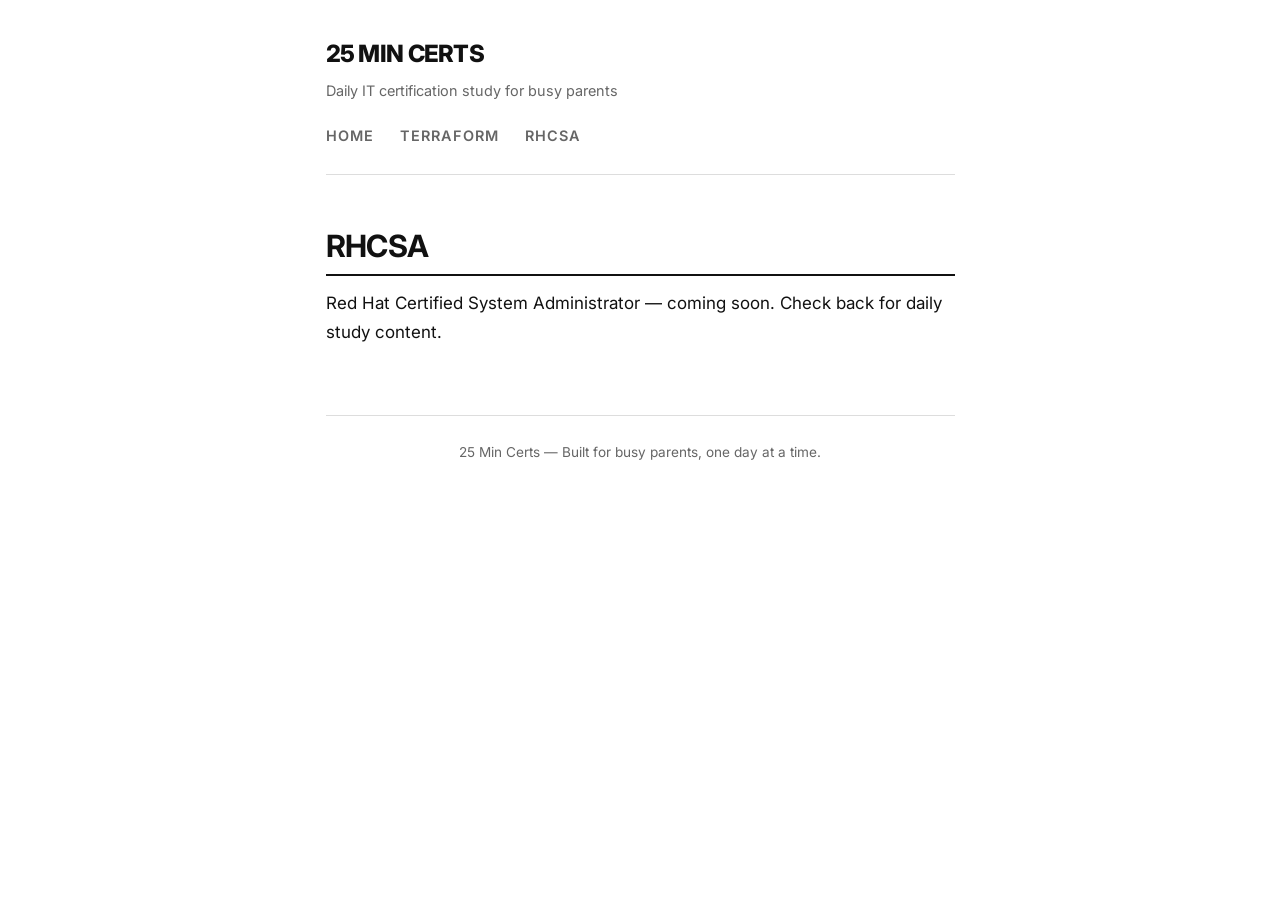
==== days/rhcsa/index.html @ 274af11c "Day 1: What is IaC and Terraform" ====
<!DOCTYPE html>
<html lang="en">
<head>
  <meta charset="UTF-8">
  <meta name="viewport" content="width=device-width, initial-scale=1.0">
  <title>RHCSA Track — 25 Min Certs</title>
  <meta name="description" content="Bite-sized certification study — 25 minutes a day, black and white, no distractions.">
  <link rel="preconnect" href="https://fonts.googleapis.com">
  <link href="https://fonts.googleapis.com/css2?family=Inter:wght@400;600;700;800&display=swap" rel="stylesheet">
  <link rel="stylesheet" href="/css/style.css">
</head>
<body>

  <header class="site-header">
    <a href="/" class="site-title">25 Min Certs</a>
    <p class="site-tagline">Daily IT certification study for busy parents</p>
    <nav>
      <a href="/">Home</a>
      <a href="/days/terraform/">Terraform</a>
      <a href="/days/rhcsa/">RHCSA</a>
    </nav>
  </header>

  <main>
    
<h1>RHCSA</h1>
<p>Red Hat Certified System Administrator — coming soon. Check back for daily study content.</p>

  </main>

  <footer class="site-footer">
    25 Min Certs — Built for busy parents, one day at a time.
  </footer>

  <script src="/js/main.js"></script>
</body>
</html>
---- css/style.css ----
/* ========================================
   25 Min Certs — Black & White Focus Theme
   ======================================== */

:root {
  --bg: #ffffff;
  --fg: #111111;
  --muted: #666666;
  --border: #dddddd;
  --accent: #000000;
  --code-bg: #f5f5f5;
  --card-shadow: 0 1px 3px rgba(0,0,0,0.08);
  --font-mono: 'SF Mono', 'Fira Code', 'Consolas', monospace;
  --font-sans: 'Inter', -apple-system, BlinkMacSystemFont, 'Segoe UI', sans-serif;
  --max-width: 680px;
}

/* Dark mode */
@media (prefers-color-scheme: dark) {
  :root {
    --bg: #111111;
    --fg: #eeeeee;
    --muted: #999999;
    --border: #333333;
    --accent: #ffffff;
    --code-bg: #1a1a1a;
  }
}

*, *::before, *::after {
  box-sizing: border-box;
  margin: 0;
  padding: 0;
}

html {
  font-size: 17px;
  scroll-behavior: smooth;
}

body {
  font-family: var(--font-sans);
  background: var(--bg);
  color: var(--fg);
  line-height: 1.7;
  padding: 2rem 1.5rem;
  max-width: var(--max-width);
  margin: 0 auto;
  -webkit-font-smoothing: antialiased;
}

/* ---- Typography ---- */

h1, h2, h3, h4 {
  font-weight: 700;
  letter-spacing: -0.02em;
  line-height: 1.3;
  margin-top: 2.5rem;
  margin-bottom: 0.75rem;
}

h1 { font-size: 1.8rem; border-bottom: 2px solid var(--fg); padding-bottom: 0.5rem; }
h2 { font-size: 1.35rem; }
h3 { font-size: 1.1rem; color: var(--muted); text-transform: uppercase; letter-spacing: 0.05em; font-size: 0.85rem; }

p { margin-bottom: 1.2rem; }

a {
  color: var(--fg);
  text-decoration: underline;
  text-underline-offset: 3px;
  text-decoration-thickness: 1px;
}
a:hover { text-decoration-thickness: 2px; }

strong { font-weight: 700; }

blockquote {
  border-left: 3px solid var(--fg);
  padding-left: 1rem;
  color: var(--muted);
  margin: 1.5rem 0;
  font-style: italic;
}

hr {
  border: none;
  border-top: 1px solid var(--border);
  margin: 2rem 0;
}

ul, ol {
  padding-left: 1.5rem;
  margin-bottom: 1.2rem;
}

li { margin-bottom: 0.4rem; }

/* ---- Code ---- */

code {
  font-family: var(--font-mono);
  font-size: 0.88rem;
  background: var(--code-bg);
  padding: 0.15rem 0.4rem;
  border-radius: 3px;
}

pre {
  background: var(--code-bg);
  border: 1px solid var(--border);
  border-radius: 6px;
  padding: 1.2rem;
  overflow-x: auto;
  margin: 1.5rem 0;
  line-height: 1.5;
}

pre code {
  background: none;
  padding: 0;
  font-size: 0.85rem;
}

/* ---- Header / Nav ---- */

.site-header {
  margin-bottom: 3rem;
  padding-bottom: 1.5rem;
  border-bottom: 1px solid var(--border);
}

.site-title {
  font-size: 1.4rem;
  font-weight: 800;
  letter-spacing: -0.03em;
  text-decoration: none;
  text-transform: uppercase;
}

.site-tagline {
  color: var(--muted);
  font-size: 0.85rem;
  margin-top: 0.25rem;
}

nav {
  margin-top: 1rem;
  display: flex;
  gap: 1.5rem;
}

nav a {
  font-size: 0.85rem;
  text-transform: uppercase;
  letter-spacing: 0.08em;
  text-decoration: none;
  color: var(--muted);
  font-weight: 600;
}

nav a:hover, nav a.active {
  color: var(--fg);
}

/* ---- Day Card (index listing) ---- */

.day-list {
  list-style: none;
  padding: 0;
}

.day-card {
  border: 1px solid var(--border);
  border-radius: 6px;
  padding: 1.2rem 1.5rem;
  margin-bottom: 1rem;
  transition: border-color 0.15s;
}

.day-card:hover {
  border-color: var(--fg);
}

.day-card a {
  text-decoration: none;
  display: block;
}

.day-card .day-number {
  font-family: var(--font-mono);
  font-size: 0.75rem;
  color: var(--muted);
  text-transform: uppercase;
  letter-spacing: 0.1em;
}

.day-card .day-title {
  font-size: 1.1rem;
  font-weight: 700;
  margin-top: 0.25rem;
}

.day-card .day-meta {
  font-size: 0.8rem;
  color: var(--muted);
  margin-top: 0.4rem;
}

/* ---- Cert Badge ---- */

.cert-badge {
  display: inline-block;
  font-family: var(--font-mono);
  font-size: 0.7rem;
  font-weight: 700;
  text-transform: uppercase;
  letter-spacing: 0.08em;
  border: 1px solid var(--fg);
  padding: 0.15rem 0.5rem;
  border-radius: 3px;
  margin-right: 0.5rem;
}

/* ---- Timer ---- */

.timer-bar {
  display: flex;
  align-items: center;
  gap: 0.75rem;
  background: var(--code-bg);
  border: 1px solid var(--border);
  border-radius: 6px;
  padding: 0.75rem 1rem;
  margin: 1.5rem 0;
  font-family: var(--font-mono);
  font-size: 0.85rem;
}

.timer-display {
  font-size: 1.3rem;
  font-weight: 700;
  min-width: 5ch;
}

.timer-btn {
  background: var(--fg);
  color: var(--bg);
  border: none;
  padding: 0.4rem 1rem;
  border-radius: 4px;
  font-family: var(--font-mono);
  font-size: 0.8rem;
  cursor: pointer;
  font-weight: 600;
}

.timer-btn:hover { opacity: 0.8; }

.timer-label {
  color: var(--muted);
  font-size: 0.75rem;
}

/* ---- Flashcards ---- */

.flashcard-deck {
  margin: 2rem 0;
}

.flashcard-deck h3 {
  margin-bottom: 1rem;
}

.flashcard {
  border: 2px solid var(--fg);
  border-radius: 8px;
  padding: 1.5rem;
  margin-bottom: 1rem;
  cursor: pointer;
  position: relative;
  min-height: 100px;
  transition: background 0.15s;
}

.flashcard:hover {
  background: var(--code-bg);
}

.flashcard-question {
  font-weight: 700;
  font-size: 1rem;
}

.flashcard-answer {
  display: none;
  margin-top: 1rem;
  padding-top: 1rem;
  border-top: 1px dashed var(--border);
  color: var(--fg);
  line-height: 1.6;
}

.flashcard.flipped .flashcard-answer {
  display: block;
}

.flashcard-hint {
  position: absolute;
  bottom: 0.5rem;
  right: 0.75rem;
  font-size: 0.7rem;
  color: var(--muted);
  font-family: var(--font-mono);
}

.flashcard.flipped .flashcard-hint {
  display: none;
}

.flashcard-nav {
  display: flex;
  justify-content: space-between;
  align-items: center;
  margin-top: 1rem;
  font-family: var(--font-mono);
  font-size: 0.8rem;
}

.flashcard-nav button {
  background: var(--fg);
  color: var(--bg);
  border: none;
  padding: 0.5rem 1.2rem;
  border-radius: 4px;
  cursor: pointer;
  font-family: var(--font-mono);
  font-weight: 600;
}

.flashcard-nav button:hover { opacity: 0.8; }
.flashcard-nav button:disabled { opacity: 0.3; cursor: default; }

.flashcard-counter {
  color: var(--muted);
}

/* ---- Progress Section ---- */

.progress-section {
  background: var(--code-bg);
  border: 1px solid var(--border);
  border-radius: 6px;
  padding: 1.2rem;
  margin: 2rem 0;
}

.progress-section h3 { margin-top: 0; }

.checklist {
  list-style: none;
  padding: 0;
}

.checklist li {
  padding: 0.4rem 0;
  font-size: 0.9rem;
}

.checklist li::before {
  content: "□ ";
  font-family: var(--font-mono);
}

.checklist li.done::before {
  content: "■ ";
}

/* ---- Footer ---- */

.site-footer {
  margin-top: 4rem;
  padding-top: 1.5rem;
  border-top: 1px solid var(--border);
  font-size: 0.8rem;
  color: var(--muted);
  text-align: center;
}

/* ---- Animated Diagrams ---- */

.replay-btn {
  display: block;
  margin: 1rem auto;
  background: var(--fg);
  color: var(--bg);
  border: none;
  padding: 0.4rem 1.2rem;
  border-radius: 4px;
  font-family: var(--font-mono);
  font-size: 0.75rem;
  font-weight: 600;
  cursor: pointer;
}
.replay-btn:hover { opacity: 0.8; }

/* Diagram: Terraform Lifecycle (vertical) */
.lifecycle {
  display: flex;
  flex-direction: column;
  align-items: center;
  gap: 0;
  padding: 1.5rem 0;
}

.lc-step {
  display: flex;
  align-items: center;
  gap: 1rem;
  opacity: 0;
  transform: translateY(12px);
  animation: stepIn 0.8s ease forwards;
}
.lc-step:nth-child(1) { animation-delay: 0.5s; }
.lc-step:nth-child(3) { animation-delay: 2.5s; }
.lc-step:nth-child(5) { animation-delay: 4.5s; }
.lc-step:nth-child(7) { animation-delay: 6.5s; }

.lc-icon {
  width: 56px;
  height: 56px;
  border: 2px solid var(--fg);
  border-radius: 12px;
  display: flex;
  align-items: center;
  justify-content: center;
  flex-shrink: 0;
  font-size: 1.5rem;
}

.lc-step:nth-child(7) .lc-icon { border-style: dashed; }

.lc-text { display: flex; flex-direction: column; }
.lc-cmd { font-family: var(--font-mono); font-size: 0.95rem; font-weight: 700; }
.lc-desc { font-size: 0.75rem; color: var(--muted); margin-top: 0.1rem; }

.lc-arrow {
  width: 2px;
  height: 0;
  background: var(--muted);
  position: relative;
  animation: growArrow 0.6s ease forwards;
}
.lc-arrow::after {
  content: '';
  position: absolute;
  bottom: -5px;
  left: -4px;
  border-left: 5px solid transparent;
  border-right: 5px solid transparent;
  border-top: 6px solid var(--muted);
}
.lc-arrow:nth-child(2) { animation-delay: 1.5s; }
.lc-arrow:nth-child(4) { animation-delay: 3.5s; }
.lc-arrow:nth-child(6) { animation-delay: 5.5s; }

/* Diagram: 10 Servers comparison */
.iac-compare {
  display: grid;
  grid-template-columns: 1fr 1fr;
  gap: 1.5rem;
  margin: 1.5rem 0;
}

.iac-side {
  border: 2px solid var(--border);
  border-radius: 10px;
  padding: 1.2rem;
  min-height: 250px;
}

.iac-side .side-label {
  font-family: var(--font-mono);
  font-size: 0.7rem;
  text-transform: uppercase;
  letter-spacing: 0.1em;
  color: var(--muted);
  margin-bottom: 1rem;
  text-align: center;
}

.server-grid {
  display: grid;
  grid-template-columns: repeat(5, 1fr);
  gap: 0.35rem;
  margin-top: 0.5rem;
}

.server-box {
  aspect-ratio: 1;
  border: 2px solid var(--fg);
  border-radius: 6px;
  display: flex;
  align-items: center;
  justify-content: center;
  font-size: 1rem;
  opacity: 0;
  transform: scale(0.5);
}

.manual-side .server-box { animation: serverPopSlow 0.5s ease forwards; }
.manual-side .server-box:nth-child(1)  { animation-delay: 0.8s; }
.manual-side .server-box:nth-child(2)  { animation-delay: 2.0s; }
.manual-side .server-box:nth-child(3)  { animation-delay: 3.2s; }
.manual-side .server-box:nth-child(4)  { animation-delay: 4.4s; }
.manual-side .server-box:nth-child(5)  { animation-delay: 5.6s; }
.manual-side .server-box:nth-child(6)  { animation-delay: 6.8s; }
.manual-side .server-box:nth-child(7)  { animation-delay: 8.0s; }
.manual-side .server-box:nth-child(8)  { animation-delay: 9.2s; }
.manual-side .server-box:nth-child(9)  { animation-delay: 10.4s; }
.manual-side .server-box:nth-child(10) { animation-delay: 11.6s; }

.click-counter {
  text-align: center;
  font-family: var(--font-mono);
  font-size: 0.75rem;
  color: var(--muted);
  margin-top: 0.8rem;
  min-height: 1.5em;
}

.tf-side .tf-file {
  text-align: center;
  font-family: var(--font-mono);
  font-size: 0.8rem;
  background: var(--code-bg);
  border-radius: 6px;
  padding: 0.6rem;
  margin-bottom: 0.8rem;
  opacity: 0;
  animation: stepIn 0.8s ease forwards;
  animation-delay: 1.5s;
}

.tf-side .tf-run {
  text-align: center;
  font-family: var(--font-mono);
  font-size: 0.75rem;
  color: var(--muted);
  margin-bottom: 0.6rem;
  opacity: 0;
  animation: diagFadeIn 0.5s ease forwards;
  animation-delay: 3.5s;
}

.tf-side .server-box { animation: serverPopFast 0.3s ease forwards; }
.tf-side .server-box:nth-child(1)  { animation-delay: 4.2s; }
.tf-side .server-box:nth-child(2)  { animation-delay: 4.3s; }
.tf-side .server-box:nth-child(3)  { animation-delay: 4.4s; }
.tf-side .server-box:nth-child(4)  { animation-delay: 4.5s; }
.tf-side .server-box:nth-child(5)  { animation-delay: 4.6s; }
.tf-side .server-box:nth-child(6)  { animation-delay: 4.7s; }
.tf-side .server-box:nth-child(7)  { animation-delay: 4.8s; }
.tf-side .server-box:nth-child(8)  { animation-delay: 4.9s; }
.tf-side .server-box:nth-child(9)  { animation-delay: 5.0s; }
.tf-side .server-box:nth-child(10) { animation-delay: 5.1s; }

.tf-side .tf-done {
  text-align: center;
  font-family: var(--font-mono);
  font-size: 0.75rem;
  color: var(--fg);
  margin-top: 0.8rem;
  opacity: 0;
  animation: diagFadeIn 0.5s ease forwards;
  animation-delay: 5.5s;
}

.iac-punchline {
  text-align: center;
  font-family: var(--font-mono);
  font-size: 0.85rem;
  color: var(--muted);
  margin-top: 1.5rem;
  opacity: 0;
  animation: diagFadeIn 0.8s ease forwards;
  animation-delay: 12.5s;
}

/* Diagram: How Terraform Thinks */
.think-flow {
  display: flex;
  flex-direction: column;
  align-items: center;
  gap: 0;
  padding: 1.5rem 0;
}

.think-stage {
  display: flex;
  align-items: center;
  gap: 1.2rem;
  background: var(--code-bg);
  border: 1px solid var(--border);
  border-radius: 10px;
  padding: 1rem 1.5rem;
  width: 100%;
  max-width: 420px;
  opacity: 0;
  animation: stepIn 0.8s ease forwards;
}
.think-stage:nth-child(1) { animation-delay: 0.5s; }
.think-stage:nth-child(3) { animation-delay: 3.0s; }
.think-stage:nth-child(5) { animation-delay: 5.5s; }

.think-stage .icon { font-size: 1.8rem; flex-shrink: 0; }
.think-stage .info { display: flex; flex-direction: column; }
.think-stage .title { font-family: var(--font-mono); font-size: 0.9rem; font-weight: 700; }
.think-stage .detail { font-size: 0.75rem; color: var(--muted); margin-top: 0.15rem; }

.think-arrow {
  width: 2px;
  height: 0;
  background: var(--muted);
  position: relative;
  animation: growArrow 0.6s ease forwards;
}
.think-arrow::after {
  content: '';
  position: absolute;
  bottom: -5px;
  left: -4px;
  border-left: 5px solid transparent;
  border-right: 5px solid transparent;
  border-top: 6px solid var(--muted);
}
.think-arrow:nth-child(2) { animation-delay: 2.0s; }
.think-arrow:nth-child(4) { animation-delay: 4.5s; }

.think-result {
  font-family: var(--font-mono);
  font-size: 0.85rem;
  text-align: center;
  margin-top: 1.5rem;
  opacity: 0;
  animation: diagFadeIn 0.6s ease forwards;
  animation-delay: 7.0s;
}

/* Diagram keyframes */
@keyframes stepIn {
  to { opacity: 1; transform: translateY(0); }
}
@keyframes growArrow {
  from { height: 0; opacity: 0; }
  to { height: 28px; opacity: 1; }
}
@keyframes serverPopSlow {
  0% { opacity: 0; transform: scale(0.5); }
  60% { opacity: 1; transform: scale(1.15); }
  100% { opacity: 1; transform: scale(1); }
}
@keyframes serverPopFast {
  0% { opacity: 0; transform: scale(0.5); }
  100% { opacity: 1; transform: scale(1); }
}
@keyframes diagFadeIn {
  to { opacity: 1; }
}

/* ---- Responsive ---- */

@media (max-width: 600px) {
  html { font-size: 16px; }
  body { padding: 1.5rem 1rem; }
  h1 { font-size: 1.5rem; }
  .flashcard { padding: 1rem; }
  .iac-compare { grid-template-columns: 1fr; }
}
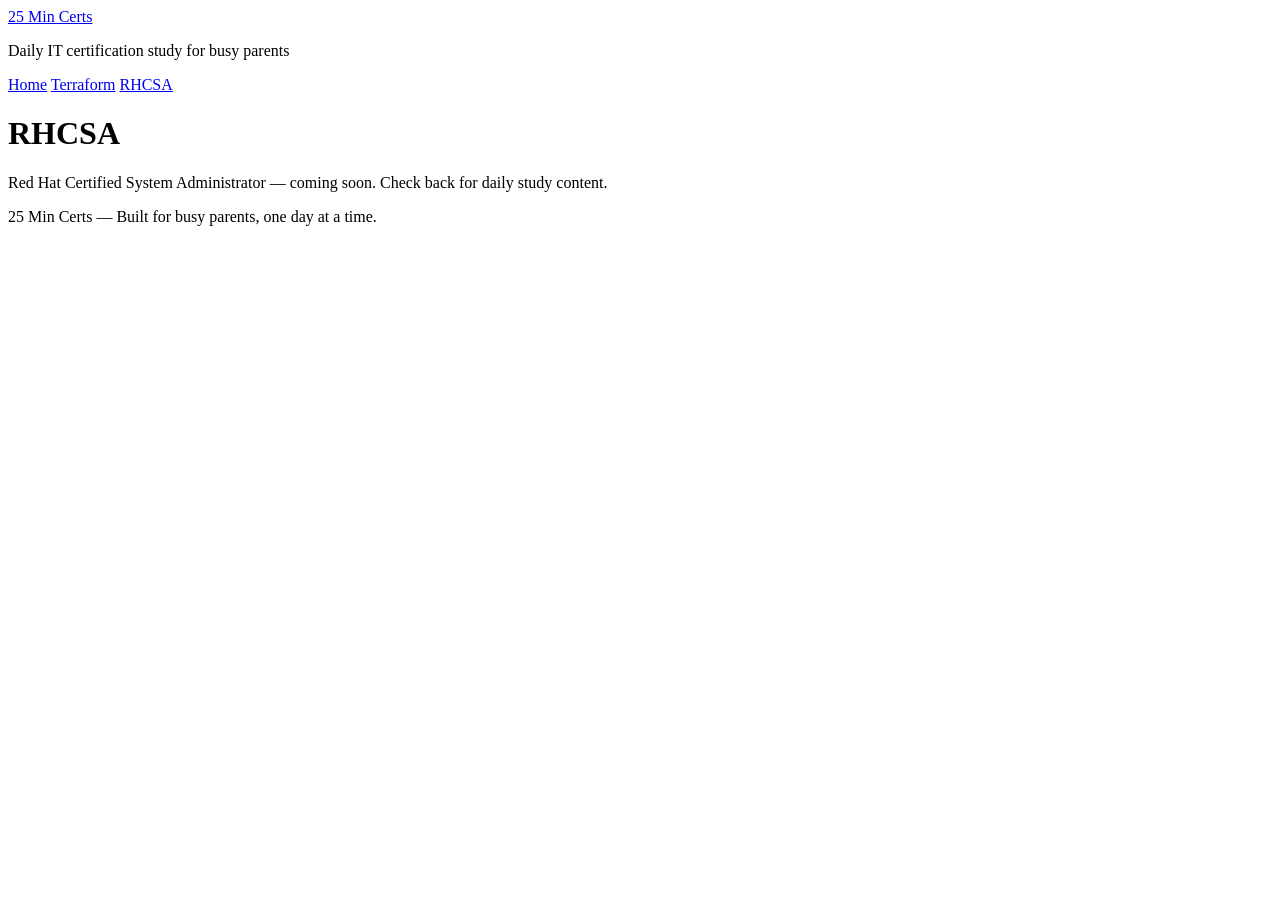
==== commit 52d43601: "Fix: absolute paths for GitHub Pages subdirectory" ====
--- a/days/rhcsa/index.html
+++ b/days/rhcsa/index.html
@@ -7,17 +7,17 @@
   <meta name="description" content="Bite-sized certification study — 25 minutes a day, black and white, no distractions.">
   <link rel="preconnect" href="https://fonts.googleapis.com">
   <link href="https://fonts.googleapis.com/css2?family=Inter:wght@400;600;700;800&display=swap" rel="stylesheet">
-  <link rel="stylesheet" href="/css/style.css">
+  <link rel="stylesheet" href="/25-min-certs/css/style.css">
 </head>
 <body>
 
   <header class="site-header">
-    <a href="/" class="site-title">25 Min Certs</a>
+    <a href="/25-min-certs/" class="site-title">25 Min Certs</a>
     <p class="site-tagline">Daily IT certification study for busy parents</p>
     <nav>
-      <a href="/">Home</a>
-      <a href="/days/terraform/">Terraform</a>
-      <a href="/days/rhcsa/">RHCSA</a>
+      <a href="/25-min-certs/">Home</a>
+      <a href="/25-min-certs/days/terraform/">Terraform</a>
+      <a href="/25-min-certs/days/rhcsa/">RHCSA</a>
     </nav>
   </header>
 
@@ -32,6 +32,6 @@
     25 Min Certs — Built for busy parents, one day at a time.
   </footer>
 
-  <script src="/js/main.js"></script>
+  <script src="/25-min-certs/js/main.js"></script>
 </body>
 </html>
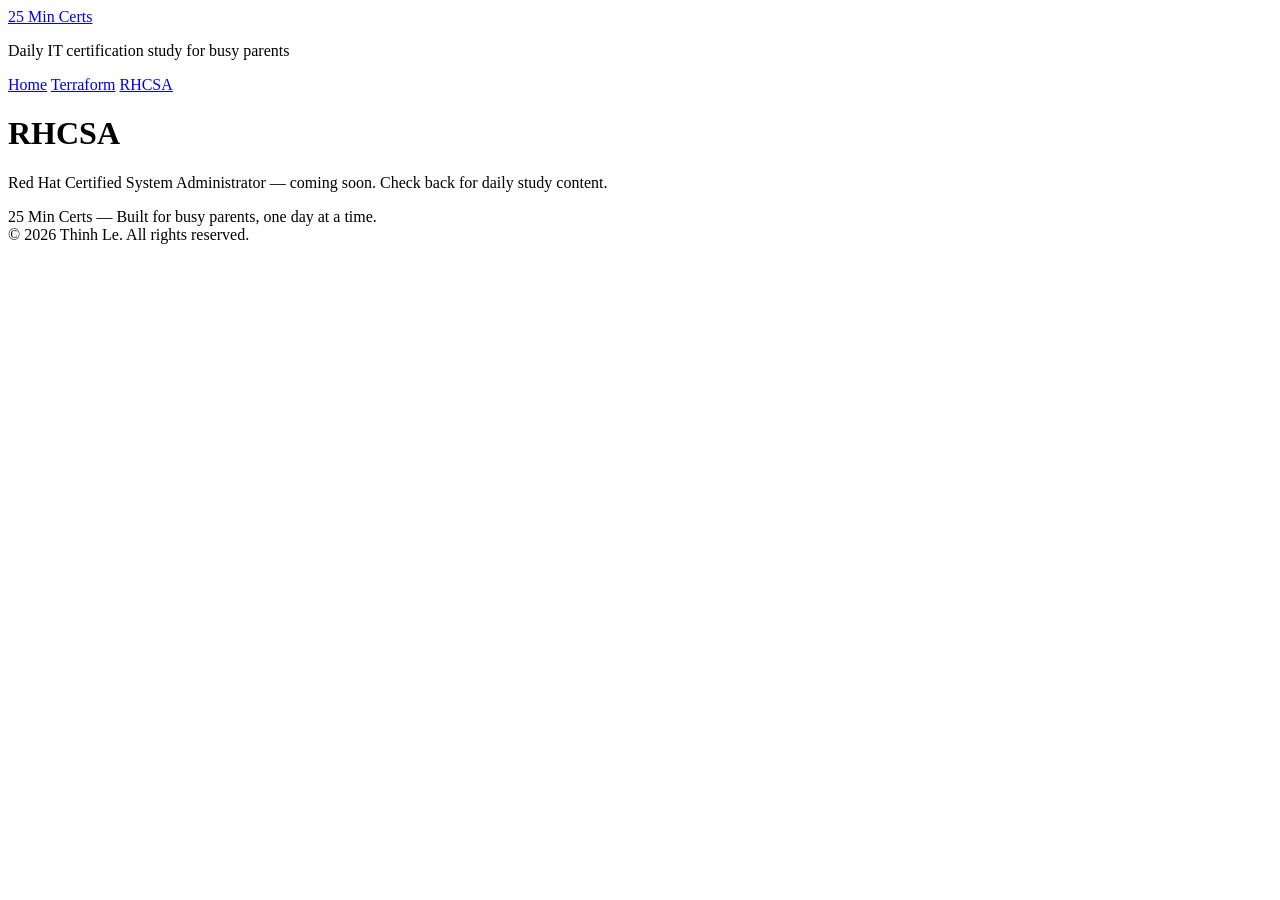
==== commit 293efe5c: "Update site content" ====
--- a/days/rhcsa/index.html
+++ b/days/rhcsa/index.html
@@ -30,6 +30,7 @@
 
   <footer class="site-footer">
     25 Min Certs — Built for busy parents, one day at a time.
+    <br>© 2026 Thinh Le. All rights reserved.
   </footer>
 
   <script src="/25-min-certs/js/main.js"></script>
